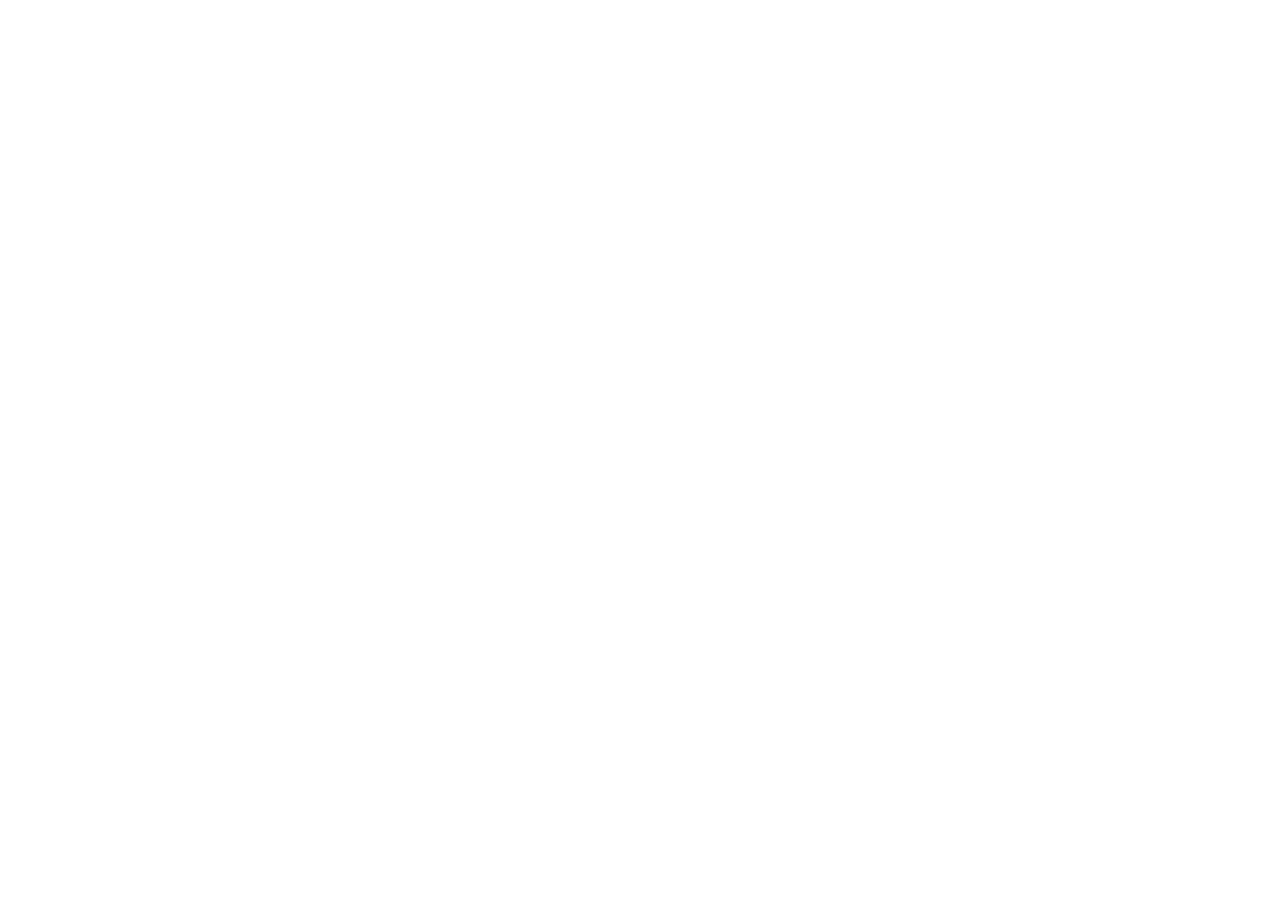
==== index.html @ 76981039 "finish" ====
<!DOCTYPE html>
<html lang="en">
<head>
    <meta charset="UTF-8">
    <title>Title</title>
    <style>
        *{
            margin: 0;
        }
        .dispWrap{
            display: flex;
            justify-content: center;
            flex-wrap: wrap;
        }
        .user{
            display: flex;
            flex-direction: column;
            text-align: center;
            align-items: center;
            width: 19%;
            height: 200px;
            justify-content: center;
            border: 2px solid black;
            margin: 0 10% 10% 10%;
        }
        .imgUser{
            width: 20%;
        }
    </style>
</head>
<body>

<script src="index.js"></script>

</body>
</html>
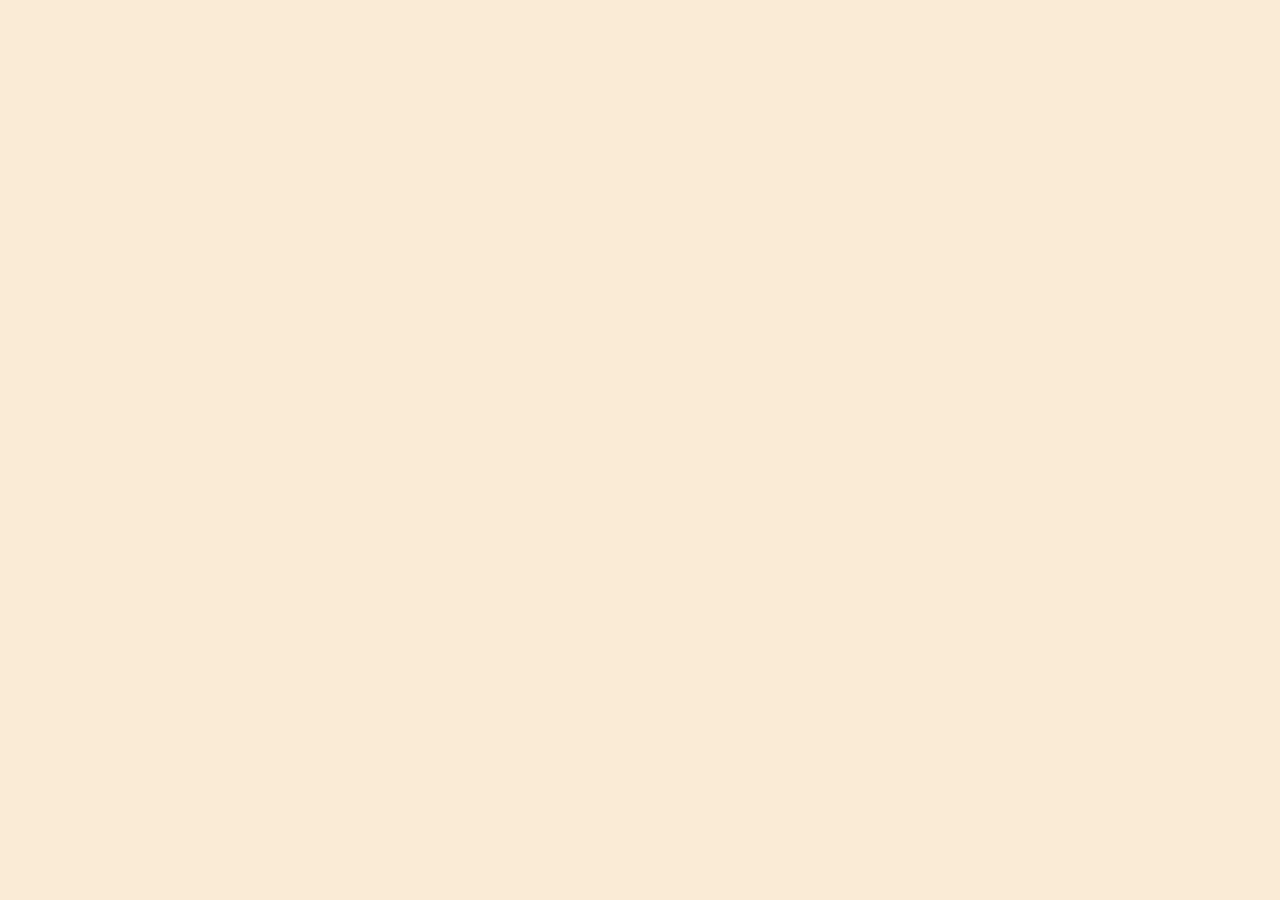
==== commit 41f9d03a: "finish2.0" ====
--- a/index.html
+++ b/index.html
@@ -6,6 +6,9 @@
     <style>
         *{
             margin: 0;
+        }
+        body{
+            background-color: antiquewhite;
         }
         .dispWrap{
             display: flex;
@@ -17,14 +20,21 @@
             flex-direction: column;
             text-align: center;
             align-items: center;
-            width: 19%;
-            height: 200px;
+            width: 27%;
+            height: 250px;
             justify-content: center;
-            border: 2px solid black;
+            border: 4px solid black;
             margin: 0 10% 10% 10%;
+            background-color: white;
+            font-size: 20px;
+            font-weight: bolder;
         }
         .imgUser{
-            width: 20%;
+            width: 25%;
+        }
+        a{
+            margin-top: 10px;
+            font-size: 16px;
         }
     </style>
 </head>
